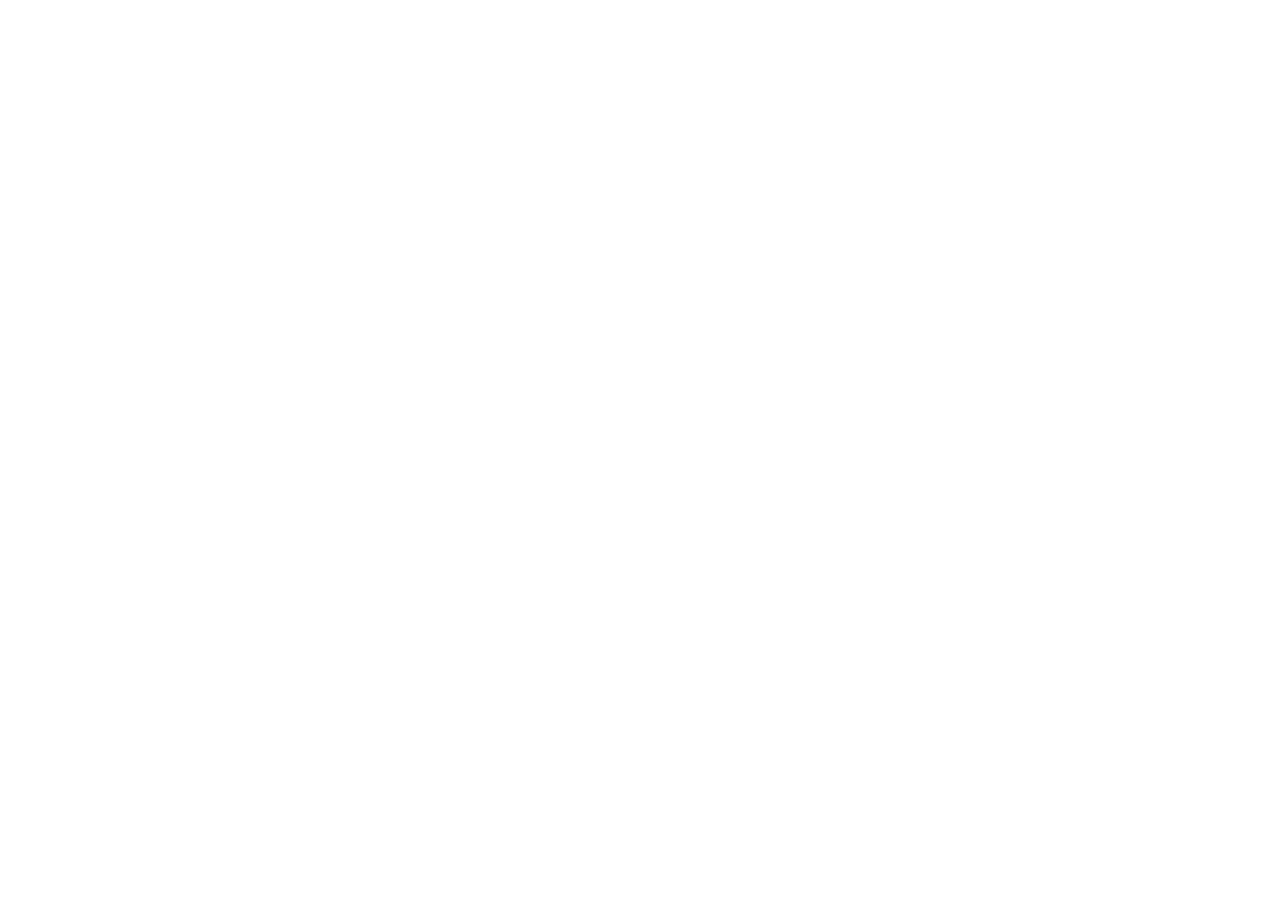
==== SEMANA 6/compras.html @ 633597b4 "Minha Atualização do Projeto" ====
<!DOCTYPE html>
<html lang="en">
<head>
    <meta charset="UTF-8">
    <meta http-equiv="X-UA-Compatible" content="IE=edge">
    <meta name="viewport" content="width=device-width, initial-scale=1.0">
    <title>Document</title>
    <script src="compras.js"></script>

</head>
<body>
    
</body>
</html>
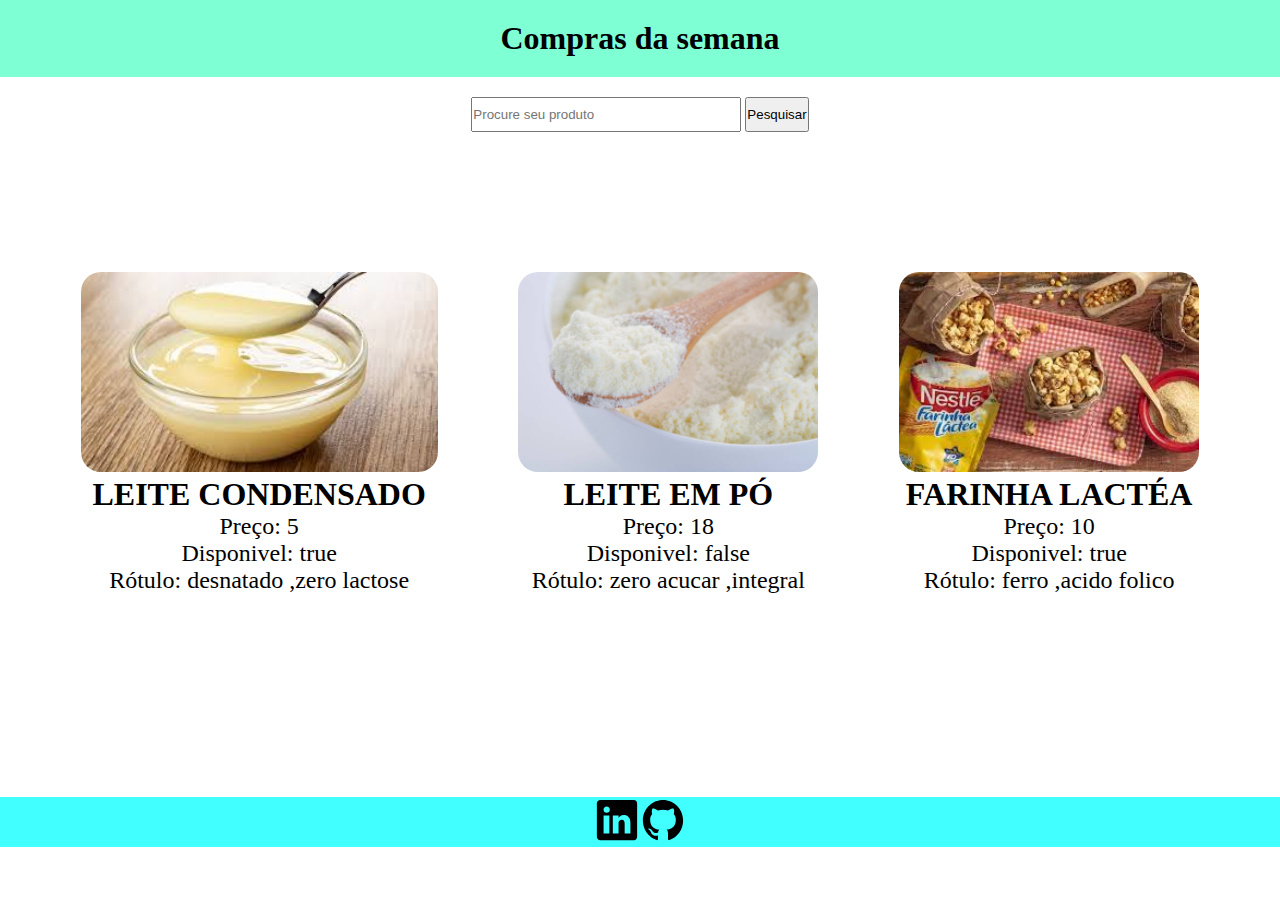
==== commit 742bdd87: "Projeto finalizado" ====
--- a/SEMANA 6/compras.html
+++ b/SEMANA 6/compras.html
@@ -4,11 +4,91 @@
     <meta charset="UTF-8">
     <meta http-equiv="X-UA-Compatible" content="IE=edge">
     <meta name="viewport" content="width=device-width, initial-scale=1.0">
-    <title>Document</title>
-    <script src="compras.js"></script>
+    <title>Lista de compras</title>
+    <link rel="stylesheet" href="compras.css">
+    <script src="compras.js" defer></script>
 
 </head>
 <body>
-    
+    <header>
+        <div class="listadecompras">
+            <h1>Compras da semana</h1>
+        </div>
+    </header>
+    <main>
+        <div class="botoes">
+        <!-- <input type="text" placeholder="procure seus itens aqui"> -->
+        <!-- <button>Enviar</button> -->
+        <input type="text" name="busca" id="id-busca" class="input-busca" placeholder="Procure seu produto">
+            <button class="botao-buscar" onclick="ingreDiente(event)">Pesquisar</button>
+        </div>
+        <div class="itensmae" id="id-itensmae">
+            <!-- <div>
+                <img src="/SEMANA 6/fotos/leite condensado.pnj.jpeg" alt="">
+                <h3>LEITE CONDENSADO</h3>
+                <p>
+                Preço: 6,99
+                </p>
+                <p>
+                Disponivel: sim
+            </p>
+        
+                <p>
+                   Rótulo: Desnatado, zero lactose 
+
+                </p>
+
+            </div> 
+            <div>
+                <img src="/SEMANA 6/fotos/novoleiteempo.png" alt="">
+                <h3>LEITE EM PÓ</h3>
+                <p>
+                Preço: 8,99
+                </p>
+                <p>
+                Disponivel: sim
+
+                </p>
+                <p>
+                    Rótulo: zero açucar, integral
+
+                </p>
+
+            </div>
+            <div>
+                <img src="/SEMANA 6/fotos/nova farinha.jpeg" alt="">
+                <h3>FARINHA LACTEA</h3>
+                <p>
+                Preço: 9,99
+                </p>
+                <p>
+                Disponivel: sim
+                </p>
+                <p>
+               Rótulo: Ferro, Ácido folico
+                </p>
+
+            </div> -->
+        </div>
+
+
+    </main>
+    <footer>
+        <a href="https://www.linkedin.com/in/kelly-vanessa-13236320b/" target="_blank">
+            <svg width="46" height="46" class="git" fill="currentColor" viewBox="0 0 24 24" xmlns="http://www.w3.org/2000/svg">
+            <path d="M20.82 1.5H3.294c-.957 0-1.794.69-1.794 1.635v17.566c0 .951.837 1.799 1.794 1.799h17.521c.963 0 1.685-.854 1.685-1.8V3.136c.006-.946-.722-1.635-1.68-1.635ZM8.01 19.005H5V9.65h3.01v9.354ZM6.61 8.228h-.022c-.963 0-1.586-.716-1.586-1.613C5.002 5.7 5.642 5 6.626 5c.984 0 1.587.695 1.608 1.614 0 .897-.624 1.613-1.625 1.613Zm12.395 10.777h-3.009V13.89c0-1.225-.438-2.063-1.526-2.063-.832 0-1.324.563-1.543 1.111-.082.197-.104.465-.104.739v5.328H9.815V9.65h3.008v1.301c.438-.623 1.122-1.52 2.713-1.52 1.975 0 3.469 1.301 3.469 4.108v5.465Z"></path>
+          </svg>
+          </a>
+          <a href="https://github.com/KellyVanessa2022" target="_blank">
+            <svg width="46" height="46" class="git" fill="currentColor" viewBox="0 0 24 24" xmlns="http://www.w3.org/2000/svg">
+                <path d="M12 1.5C6.202 1.5 1.5 6.323 1.5 12.267c0 4.758 3.01 8.79 7.181 10.214a.82.82 0 0 0 .178.019c.39 0 .54-.286.54-.534 0-.258-.01-.933-.015-1.833a4.802 4.802 0 0 1-1.059.126c-2.02 0-2.48-1.57-2.48-1.57-.478-1.242-1.167-1.575-1.167-1.575-.914-.642-.005-.66.066-.66h.004c1.055.093 1.608 1.115 1.608 1.115.525.919 1.228 1.176 1.857 1.176a2.953 2.953 0 0 0 1.2-.28c.093-.695.365-1.168.665-1.44-2.33-.272-4.781-1.195-4.781-5.32 0-1.177.408-2.138 1.078-2.888-.108-.272-.469-1.369.103-2.85a.874.874 0 0 1 .235-.023c.38 0 1.237.145 2.653 1.13a9.76 9.76 0 0 1 5.259 0c1.416-.985 2.273-1.13 2.653-1.13a.873.873 0 0 1 .235.023c.571 1.481.21 2.578.103 2.85.67.755 1.078 1.716 1.078 2.888 0 4.134-2.456 5.043-4.796 5.31.375.333.713.99.713 1.993 0 1.439-.014 2.601-.014 2.953 0 .253.145.539.534.539a.9.9 0 0 0 .188-.019c4.176-1.425 7.181-5.46 7.181-10.214C22.5 6.323 17.798 1.5 12 1.5Z"></path>
+              </svg>
+          </a>
+          
+    </footer>
 </body>
-</html>+</html>
+
+
+
+   --- a/SEMANA 6/compras.css
+++ b/SEMANA 6/compras.css
@@ -0,0 +1,60 @@
+*{
+    margin: 0;
+    padding: 0;
+    box-sizing: border-box;
+}
+.listadecompras{
+    background-color: aquamarine;
+    display: flex;
+    align-items: center;
+    justify-content: center;
+    padding: 20px 0px;
+    
+}
+main{
+    height: 700px;
+}
+.botoes{
+    text-align: center;
+    margin-top: 20px ;
+    margin-bottom: 20px;
+}
+input{
+    height: 35px;
+    width: 270px;
+}
+button{
+    height: 35px;
+}
+.itensmae{
+    display: flex;
+    justify-content: space-evenly;
+    align-items: center;
+    border:  0px 30px;
+    text-align: center;
+    margin-top: 140px;
+
+}
+img{
+    width: 100%;
+    height: 200px;
+    border-radius: 20px;
+    
+}
+.git{
+    color:black;
+
+}
+footer{
+    background-color: rgba(0, 255, 255, 0.741);
+    display:flex;
+    justify-content: center;
+    align-items: center;
+    bottom: 0;
+}
+p{
+font-size: 1.5rem;
+}
+h3{
+    font-size: 2rem;
+}